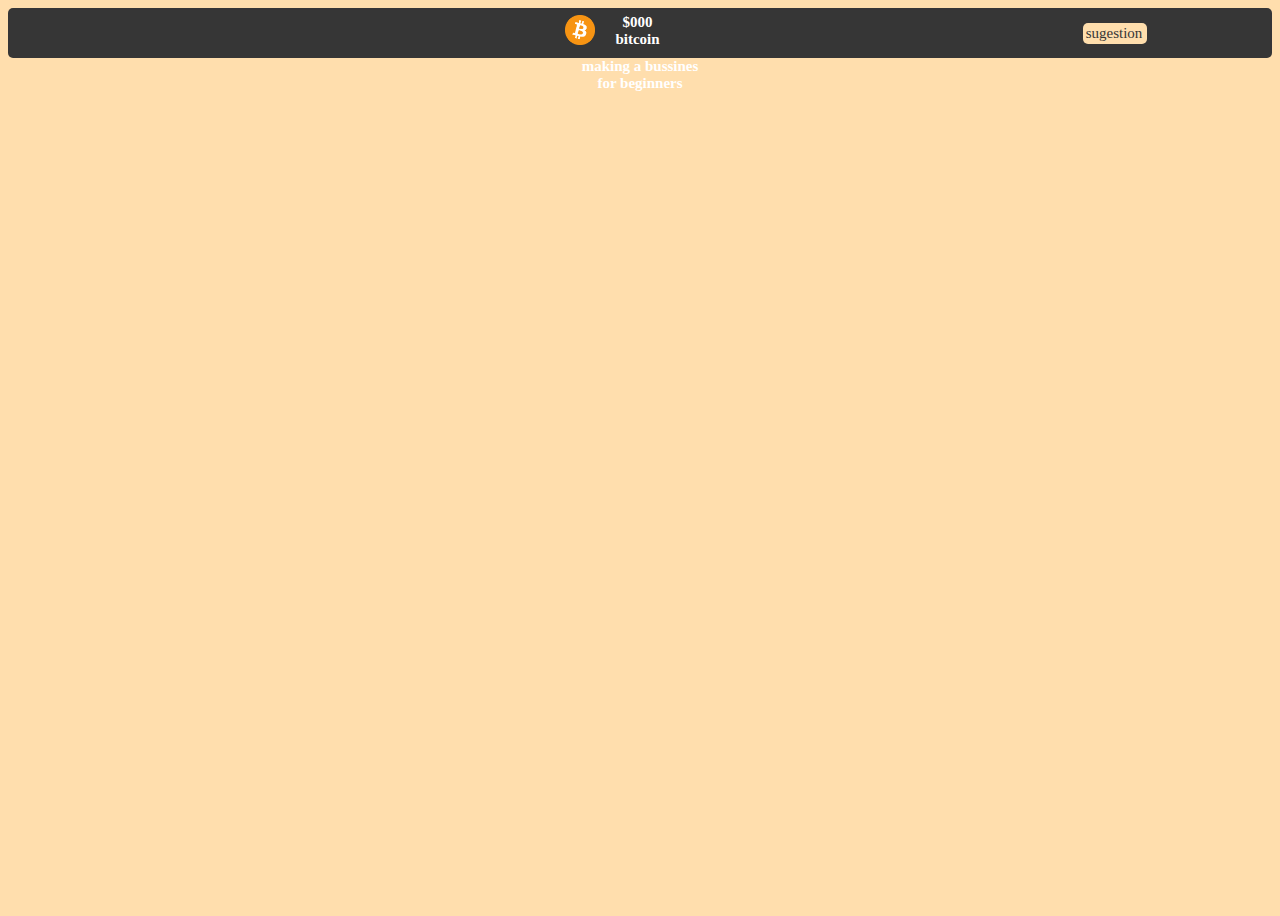
==== index.html @ ff3aef97 "Add files via upload" ====
<!DOCTYPE html>
<html lang="en">
<head>
    <meta charset="UTF-8">
    <meta name="viewport" content="width=device-width, initial-scale=1.0">
    <link rel="stylesheet" href="style.css">
    <title>Document</title>
</head>
<body>
    <nav class="navbar">
    <div class="container">
        <div class="price">
            <div class="logo"><img src="../images/Bitcoin.svg.png" alt=""></div>
            <div class="num">
            <h1 id="bitcoin-price">$000</h1>
            <h1>bitcoin</h1>
            </div>
        </div>
    </div>
        <a class="button" href="our sugetion.html">sugestion</a>
    </nav>
    
    <h1 class="text">making a bussines <br>for beginners</h1>
    <script src="script.js"></script>
</body>

</html>
---- style.css ----
.text{
    color: white;
    text-align: center;
}
body{
    background-color: navajowhite;
    min-height: 100vh;
    align-items: center;
    text-align: center;
    justify-content: center;
    position: relative;
}
.navbar{
    color: white;
    justify-content: flex-end;
    padding: 10px 0;
    align-items: center;
    display: flex;
    background-color: #363636;
    width: 100%;
    justify-content: center;
    border-radius: 5px;
    height: 30px;

}
.button{
    background-color: navajowhite;
    color: #363636;
    text-decoration: none;
    font-size: 15px;
    text-align: center;
    margin: 0px 50px 0px;
    padding: 2px 5px;
    border-radius: 5px;
    padding-left: 3px;
    margin-left: 1000px;
    display: inline-block;
}
.button:hover{
    background-color: #363636;
    color: navajowhite;
}
.logo{
    width: 10px;
    height: auto;
}
.container{
    display: flex;
    flex-direction: column;
    padding: 20px;
    justify-content: center;
    text-align: center;
    height: 5px;
    width: 10px;
    size: 10px;
    font-size: 10px;
    text-align: center;
    width: 300px;
    position: absolute;
    margin: 0 auto;
    padding-right: 75px;
    top: 5px;
}
.container .price{
    justify-content: center;
    align-items: center;
    display: flex;
    padding: 10px 20px;
    border-radius: 5px;
    margin-bottom: 10px;
}
h1{
    font-size: 15px;
    margin: 0;
    margin-bottom: 0px;
}
.container .price .logo{
    width: 30px;
    margin-right: 20px;
}
.container .price .logo img{
    width: 100%;
}
.num{
    display: flex;
    flex-direction: column;
}
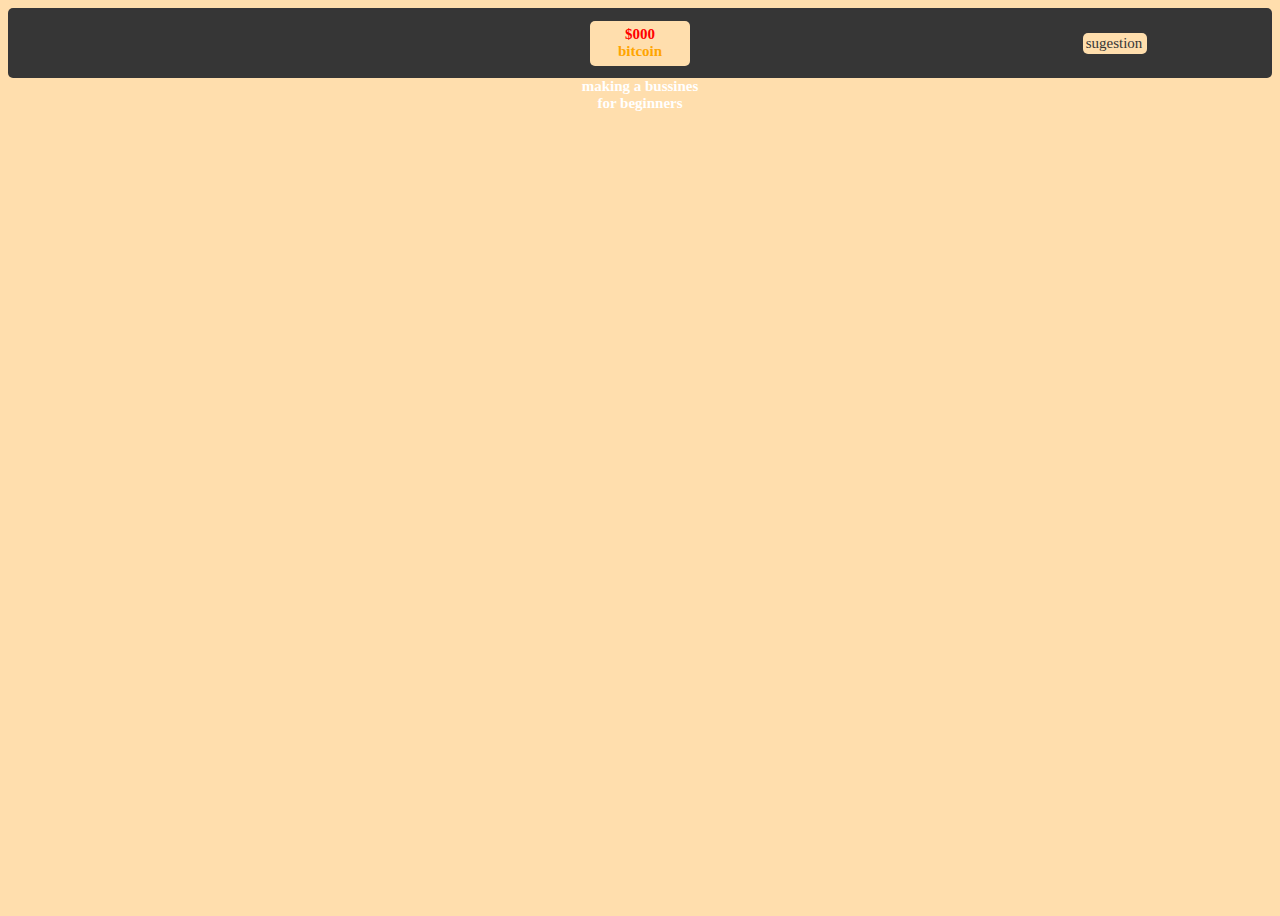
==== commit e6004e55: "Add files via upload" ====
--- a/index.html
+++ b/index.html
@@ -10,10 +10,9 @@
     <nav class="navbar">
     <div class="container">
         <div class="price">
-            <div class="logo"><img src="../images/Bitcoin.svg.png" alt=""></div>
             <div class="num">
-            <h1 id="bitcoin-price">$000</h1>
-            <h1>bitcoin</h1>
+            <h1 class="bitcoin-price" id="bitcoin-price">$000</h1>
+            <h1 class="bit">bitcoin</h1>
             </div>
         </div>
     </div>
--- a/style.css
+++ b/style.css
@@ -10,19 +10,28 @@
     text-align: center;
     justify-content: center;
     position: relative;
+    box-sizing: border-box;
 }
 .navbar{
     color: white;
     justify-content: flex-end;
-    padding: 10px 0;
+    padding: 10px 0px;
     align-items: center;
     display: flex;
     background-color: #363636;
     width: 100%;
     justify-content: center;
     border-radius: 5px;
-    height: 30px;
-
+    height: 50px;
+}
+@media(max-width: 768px){
+    .navbar{
+        justify-content: flex-end;
+    }
+    .button{
+        right: 10%;
+        margin: auto;
+    }
 }
 .button{
     background-color: navajowhite;
@@ -37,13 +46,10 @@
     margin-left: 1000px;
     display: inline-block;
 }
+    
 .button:hover{
     background-color: #363636;
     color: navajowhite;
-}
-.logo{
-    width: 10px;
-    height: auto;
 }
 .container{
     display: flex;
@@ -52,15 +58,13 @@
     justify-content: center;
     text-align: center;
     height: 5px;
-    width: 10px;
-    size: 10px;
     font-size: 10px;
     text-align: center;
-    width: 300px;
+    width: 60px;
     position: absolute;
     margin: 0 auto;
-    padding-right: 75px;
-    top: 5px;
+    background-color: navajowhite;
+    border-radius: 5px;
 }
 .container .price{
     justify-content: center;
@@ -72,17 +76,20 @@
 }
 h1{
     font-size: 15px;
-    margin: 0;
+    margin: 0 auto;
     margin-bottom: 0px;
-}
-.container .price .logo{
-    width: 30px;
-    margin-right: 20px;
-}
-.container .price .logo img{
-    width: 100%;
 }
 .num{
     display: flex;
     flex-direction: column;
+}
+.bit{
+    color: orange;
+    margin: 0 auto;
+}
+.bitcoin-price{
+    color: red;
+    margin: 0 auto;
+    margin-top: 10px;
+    padding: auto;
 }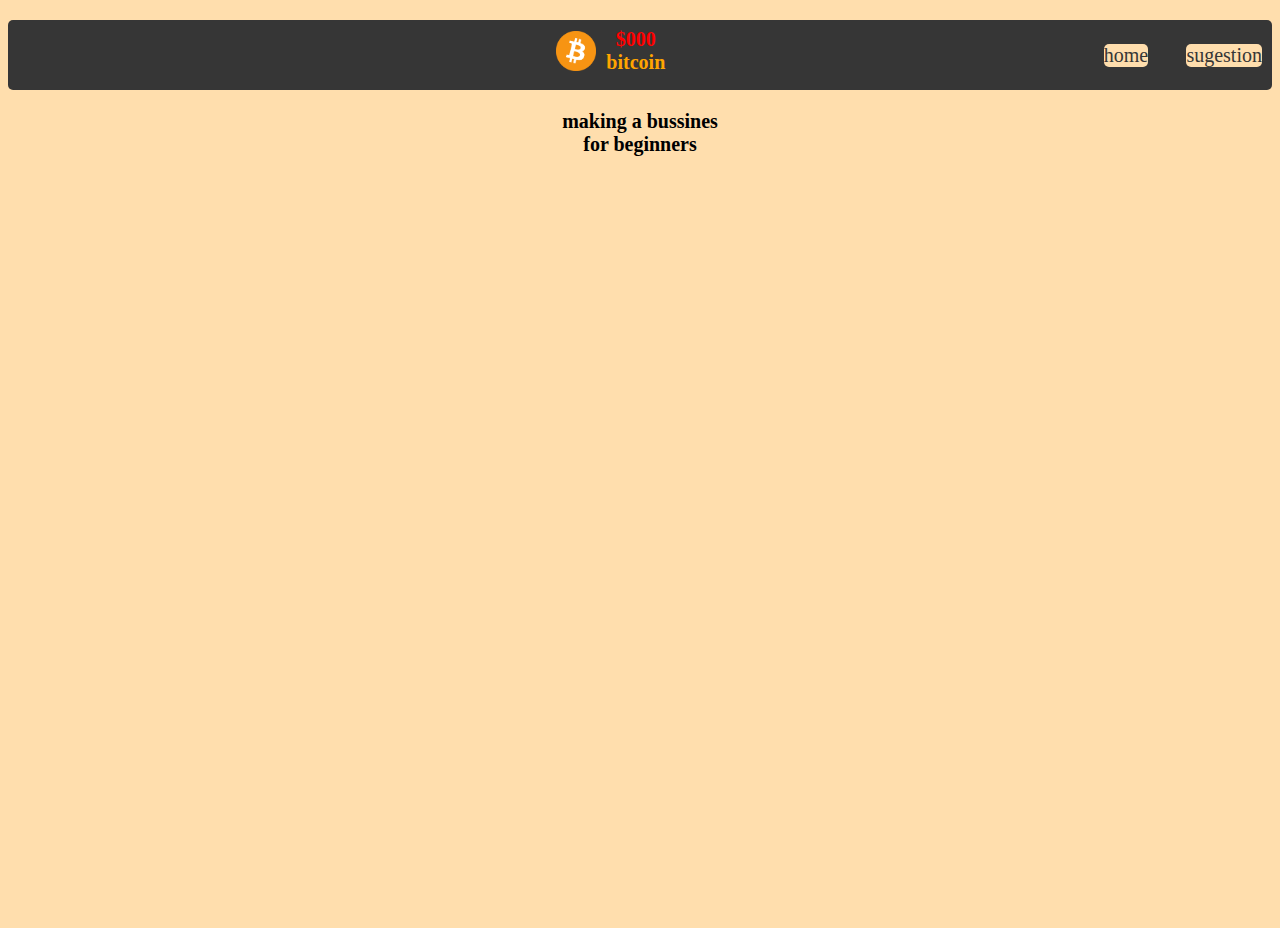
==== commit f4ad37fc: "Add files via upload" ====
--- a/index.html
+++ b/index.html
@@ -10,14 +10,17 @@
     <nav class="navbar">
     <div class="container">
         <div class="price">
-            <div class="num">
-            <h1 class="bitcoin-price" id="bitcoin-price">$000</h1>
-            <h1 class="bit">bitcoin</h1>
+            <img src="./images/Bitcoin.svg.png" alt="" class="logo">
+            <div class="num"> 
+               <h1 class="bitcoin-price" id="bitcoin-price">$000</h1>
+               <h1 class="bit">bitcoin</h1>
             </div>
-        </div>
+        </div> 
     </div>
+        <a class="bttn" href="index.html">home</a>
         <a class="button" href="our sugetion.html">sugestion</a>
     </nav>
+    
     
     <h1 class="text">making a bussines <br>for beginners</h1>
     <script src="script.js"></script>
--- a/style.css
+++ b/style.css
@@ -1,8 +1,3 @@
-
-.text{
-    color: white;
-    text-align: center;
-}
 body{
     background-color: navajowhite;
     min-height: 100vh;
@@ -11,10 +6,12 @@
     justify-content: center;
     position: relative;
     box-sizing: border-box;
+    display: block;
 }
 .navbar{
     color: white;
-    justify-content: flex-end;
+    display: flex;
+    justify-content: space-between;
     padding: 10px 0px;
     align-items: center;
     display: flex;
@@ -23,28 +20,41 @@
     justify-content: center;
     border-radius: 5px;
     height: 50px;
+    margin: 20px auto;
 }
 @media(max-width: 768px){
     .navbar{
-        justify-content: flex-end;
+        justify-content: center;
     }
     .button{
         right: 10%;
-        margin: auto;
+        margin: 0 10px;
     }
+    .container{
+        padding: 15px;
+    }
+    .price{
+        padding: 10px 20px;
+    }
+    .logo{
+        padding-top: 5px;
+        padding-left: 5px;
+    }
+}
+.num{
+    display: flex;
+    justify-content: flex-end;
+    gap: 0px
 }
 .button{
     background-color: navajowhite;
     color: #363636;
+    display: inline-block;
     text-decoration: none;
-    font-size: 15px;
-    text-align: center;
-    margin: 0px 50px 0px;
-    padding: 2px 5px;
+    margin-left: auto;
+    margin-right: 10px;
+    font-size: 20px;
     border-radius: 5px;
-    padding-left: 3px;
-    margin-left: 1000px;
-    display: inline-block;
 }
     
 .button:hover{
@@ -55,19 +65,17 @@
     display: flex;
     flex-direction: column;
     padding: 20px;
-    justify-content: center;
-    text-align: center;
     height: 5px;
     font-size: 10px;
     text-align: center;
-    width: 60px;
-    position: absolute;
+    align-items: center;
+    align-content: center;
     margin: 0 auto;
-    background-color: navajowhite;
     border-radius: 5px;
 }
 .container .price{
     justify-content: center;
+    font-size: 15px;
     align-items: center;
     display: flex;
     padding: 10px 20px;
@@ -75,21 +83,51 @@
     margin-bottom: 10px;
 }
 h1{
-    font-size: 15px;
+    font-size: 20px;
     margin: 0 auto;
     margin-bottom: 0px;
 }
 .num{
     display: flex;
     flex-direction: column;
+    margin-right: 10px;
+    text-align: center;
 }
 .bit{
     color: orange;
     margin: 0 auto;
+    font-size: 20px;
+    text-align: center;
+    align-items: center;
+    align-content: center;
+    justify-content: center;
 }
 .bitcoin-price{
     color: red;
     margin: 0 auto;
     margin-top: 10px;
     padding: auto;
+    font-size: 20px;
+}
+.logo{
+    height: 40px;
+    width: auto;
+    padding-right: 10px;
+    padding-top: 10px;
+}
+.bttn{
+    display: flex;
+    background-color: navajowhite;
+    color: #363636;
+    display: inline-block;
+    text-decoration: none;
+    margin-right: -350px;
+    font-size: 20px;
+    border-radius: 5px;
+}
+.price {
+    margin-top: -45px;
+    display: flex;
+    justify-content: center;
+    margin-left: 120px;
 }